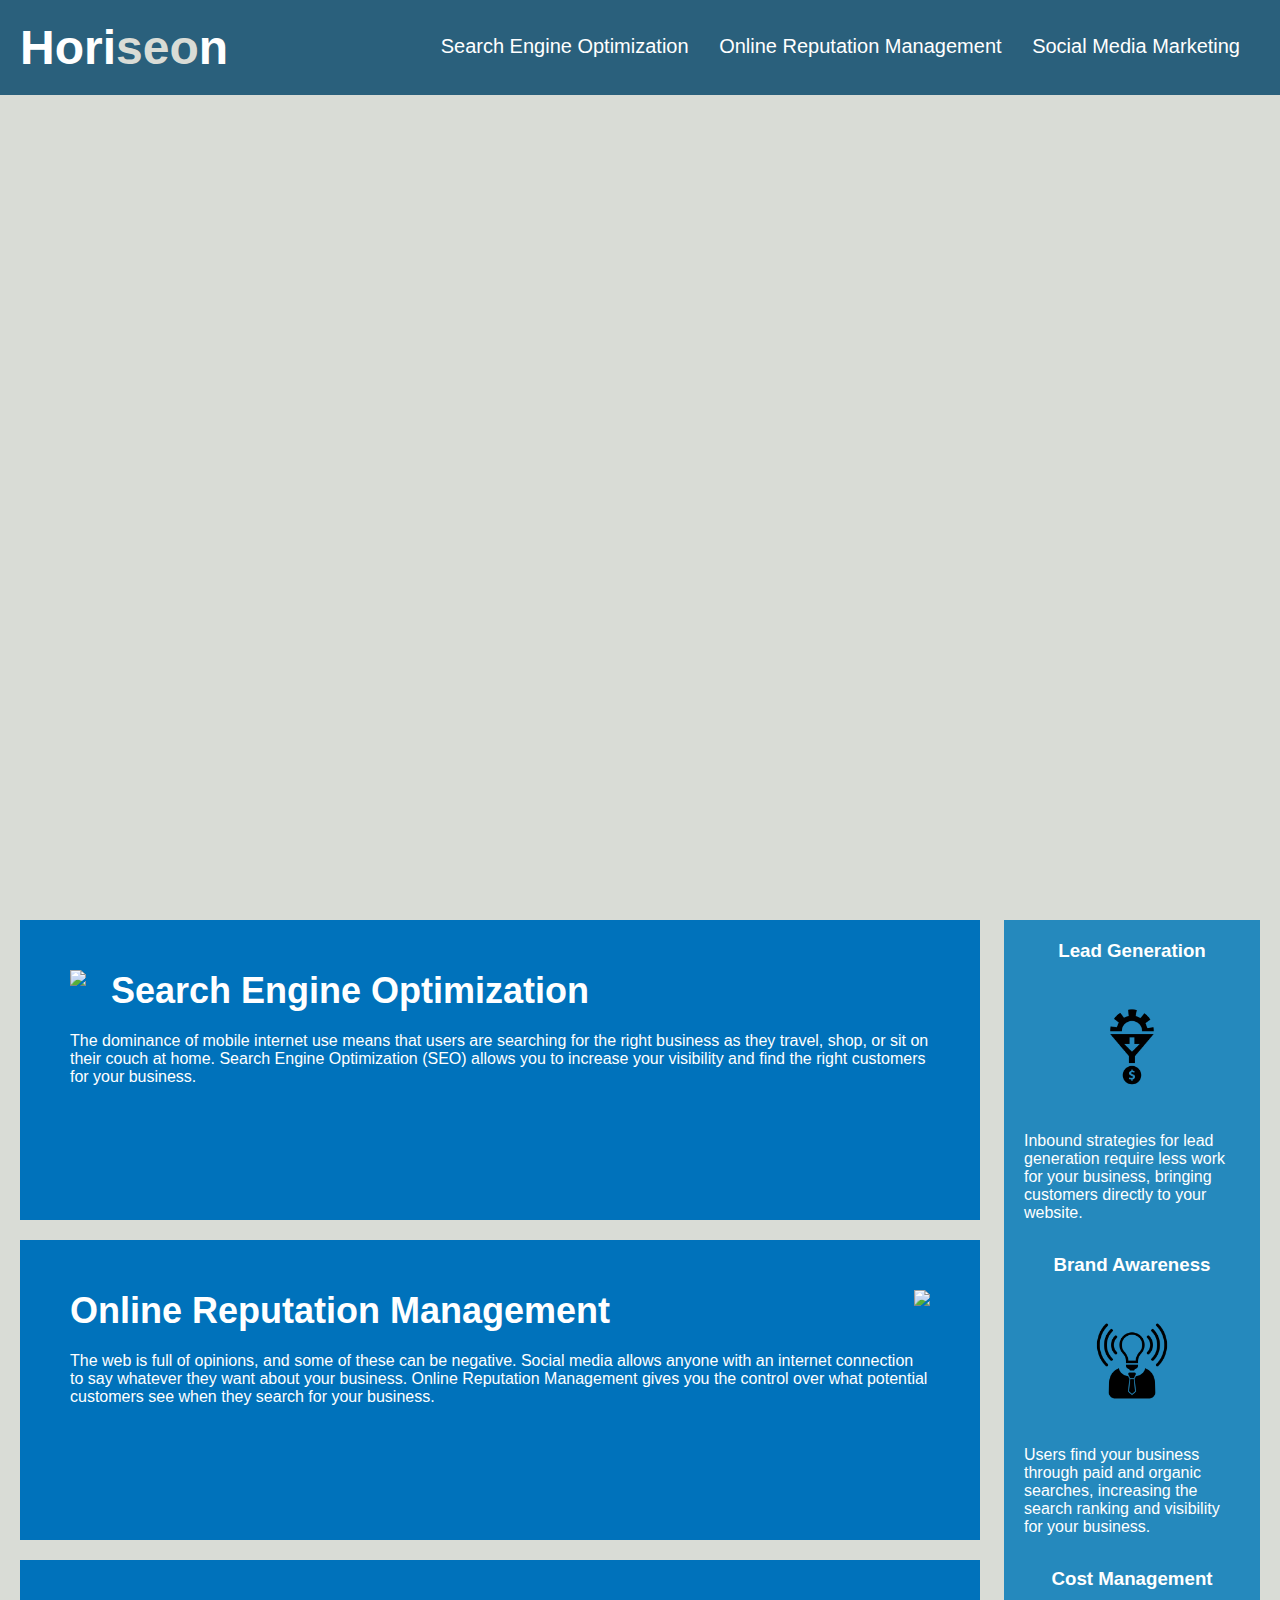
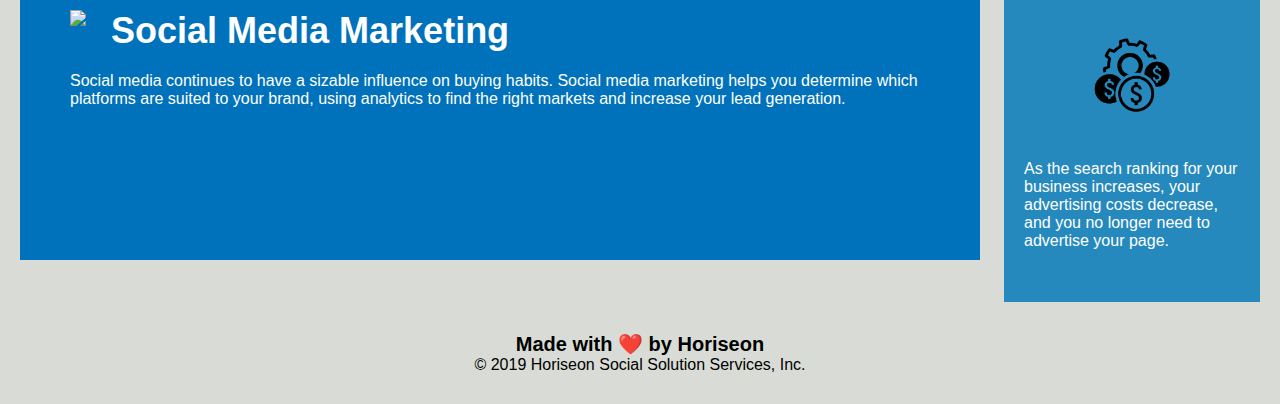
==== Develop/index.html @ 235728ac "initial commit" ====
<!DOCTYPE html>
<html lang="en-us">

<head>
    <meta charset="UTF-8" />
    <link rel="stylesheet" href="./assets/css/style.css">
    <title>website</title>
</head>

<body>
    <div class="header">
        <h1>Hori<span class="seo">seo</span>n</h1>
        <div>
            <ul>
                <li>
                    <a href="#search-engine-optimization">Search Engine Optimization</a>
                </li>
                <li>
                    <a href="#online-reputation-management">Online Reputation Management</a>
                </li>
                <li>
                    <a href="#social-media-marketing">Social Media Marketing</a>
                </li>
            </ul>
        </div>
    </div>
    <div class="hero"></div>
    <div class="content">
        <div class="search-engine-optimization">
            <img src="./assets/images/search-engine-optimization.jpg" class="float-left" />
            <h2>Search Engine Optimization</h2>
            <p>
                The dominance of mobile internet use means that users are searching for the right business as they travel, shop, or sit on their couch at home. Search Engine Optimization (SEO) allows you to increase your visibility and find the right customers for your business.
            </p>
        </div>
        <div id="online-reputation-management" class="online-reputation-management">
            <img src="./assets/images/online-reputation-management.jpg" class="float-right" />
            <h2>Online Reputation Management</h2>
            <p>
                The web is full of opinions, and some of these can be negative. Social media allows anyone with an internet connection to say whatever they want about your business. Online Reputation Management gives you the control over what potential customers see when they search for your business.
            </p>
        </div>
        <div id="social-media-marketing" class="social-media-marketing">
            <img src="./assets/images/social-media-marketing.jpg" class="float-left" />
            <h2>Social Media Marketing</h2>
            <p>
                Social media continues to have a sizable influence on buying habits. Social media marketing helps you determine which platforms are suited to your brand, using analytics to find the right markets and increase your lead generation.
            </p>
        </div>
    </div>
    <div class="benefits">
        <div class="benefit-lead">
            <h3>Lead Generation</h3>
            <img src="./assets/images/lead-generation.png" />
            <p>
                Inbound strategies for lead generation require less work for your business, bringing customers directly to your website.
            </p>
        </div>
        <div class="benefit-brand">
            <h3>Brand Awareness</h3>
            <img src="./assets/images/brand-awareness.png" />
            <p>
                Users find your business through paid and organic searches, increasing the search ranking and visibility for your business.
            </p>
        </div>
        <div class="benefit-cost">
            <h3>Cost Management</h3>
            <img src="./assets/images/cost-management.png"></img>
            <p>
                As the search ranking for your business increases, your advertising costs decrease, and you no longer need to advertise your page.
            </p>
        </div>
    </div>
    <div class="footer">
        <h2>Made with ❤️️ by Horiseon</h2>
        <p>
            &copy; 2019 Horiseon Social Solution Services, Inc.
        </p>
    </div>
</body>

</html>
---- Develop/assets/css/style.css ----
* {
    box-sizing: border-box;
    padding: 0;
    margin: 0;
}

body {
    background-color: #d9dcd6;
}

.header {
    padding: 20px;
    font-family: 'Trebuchet MS', 'Lucida Sans Unicode', 'Lucida Grande', 'Lucida Sans', Arial, sans-serif;
    background-color: #2a607c;
    color: #ffffff;
}

.header h1 {
    display: inline-block;
    font-size: 48px;
}

.header h1 .seo {
    color: #d9dcd6;
}

.header div {
    padding-top: 15px;
    margin-right: 20px;
    float: right;
    font-family: 'Gill Sans', 'Gill Sans MT', Calibri, 'Trebuchet MS', sans-serif;
    font-size: 20px;
}

.header div ul {
    list-style-type: none;
}

.header div ul li {
    display: inline-block;
    margin-left: 25px;
}

a {
    color: #ffffff;
    text-decoration: none;
}

p {
    font-size: 16px;
}

.hero {
    height: 800px;
    width: 100%;
    margin-bottom: 25px;
    background-image: url("../images/digital-marketing-meeting.jpg");
    background-size: cover;
    background-position: center;
}

.float-left {
    float: left;
    margin-right: 25px;
}

.float-right {
    float: right;
    margin-left: 25px;
}

.content {
    width: 75%;
    display: inline-block;
    margin-left: 20px;
}

.benefits {
    margin-right: 20px;
    padding: 20px;
    clear: both;
    float: right;
    width: 20%;
    height: 100%;
    font-family: 'Gill Sans', 'Gill Sans MT', Calibri, 'Trebuchet MS', sans-serif;
    background-color: #2589bd;
}

.benefit-lead {
    margin-bottom: 32px;
    color: #ffffff;
}

.benefit-brand {
    margin-bottom: 32px;
    color: #ffffff;
}

.benefit-cost {
    margin-bottom: 32px;
    color: #ffffff;
}

.benefit-lead h3 {
    margin-bottom: 10px;
    text-align: center;
}

.benefit-brand h3 {
    margin-bottom: 10px;
    text-align: center;
}

.benefit-cost h3 {
    margin-bottom: 10px;
    text-align: center;
}

.benefit-lead img {
    display: block;
    margin: 10px auto;
    max-width: 150px;
}

.benefit-brand img {
    display: block;
    margin: 10px auto;
    max-width: 150px;
}

.benefit-cost img {
    display: block;
    margin: 10px auto;
    max-width: 150px;
}

.search-engine-optimization {
    margin-bottom: 20px;
    padding: 50px;
    height: 300px;
    font-family: 'Gill Sans', 'Gill Sans MT', Calibri, 'Trebuchet MS', sans-serif;
    background-color: #0072bb;
    color: #ffffff;
}

.online-reputation-management {
    margin-bottom: 20px;
    padding: 50px;
    height: 300px;
    font-family: 'Gill Sans', 'Gill Sans MT', Calibri, 'Trebuchet MS', sans-serif;
    background-color: #0072bb;
    color: #ffffff;
}

.social-media-marketing {
    margin-bottom: 20px;
    padding: 50px;
    height: 300px;
    font-family: 'Gill Sans', 'Gill Sans MT', Calibri, 'Trebuchet MS', sans-serif;
    background-color: #0072bb;
    color: #ffffff;
}

.search-engine-optimization img {
    max-height: 200px;
}

.online-reputation-management img {
    max-height: 200px;
}

.social-media-marketing img {
    max-height: 200px;
}

.search-engine-optimization h2 {
    margin-bottom: 20px;
    font-size: 36px;
}

.online-reputation-management h2 {
    margin-bottom: 20px;
    font-size: 36px;
}

.social-media-marketing h2 {
    margin-bottom: 20px;
    font-size: 36px;
}

.footer {
    padding: 30px;
    clear: both;
    font-family: 'Trebuchet MS', 'Lucida Sans Unicode', 'Lucida Grande', 'Lucida Sans', Arial, sans-serif;
    text-align: center;
}

.footer h2 {
    font-size: 20px;
}
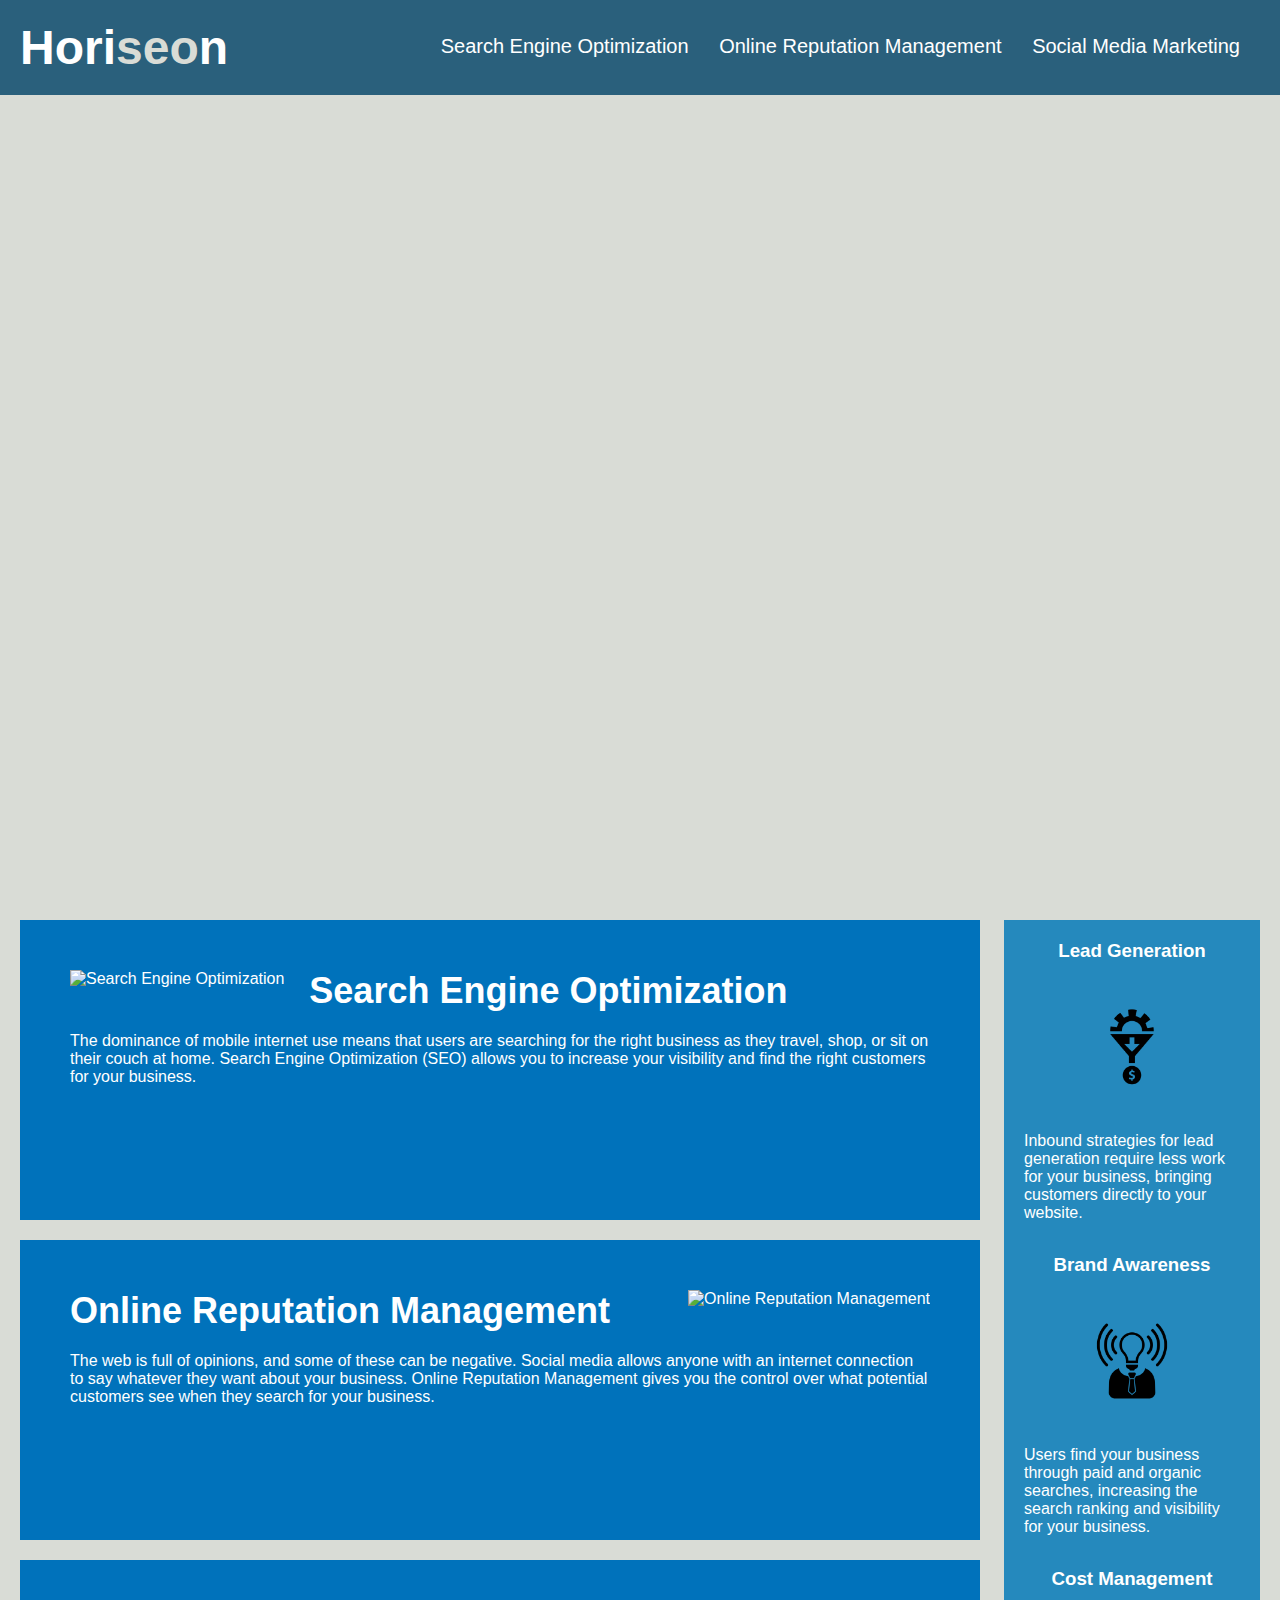
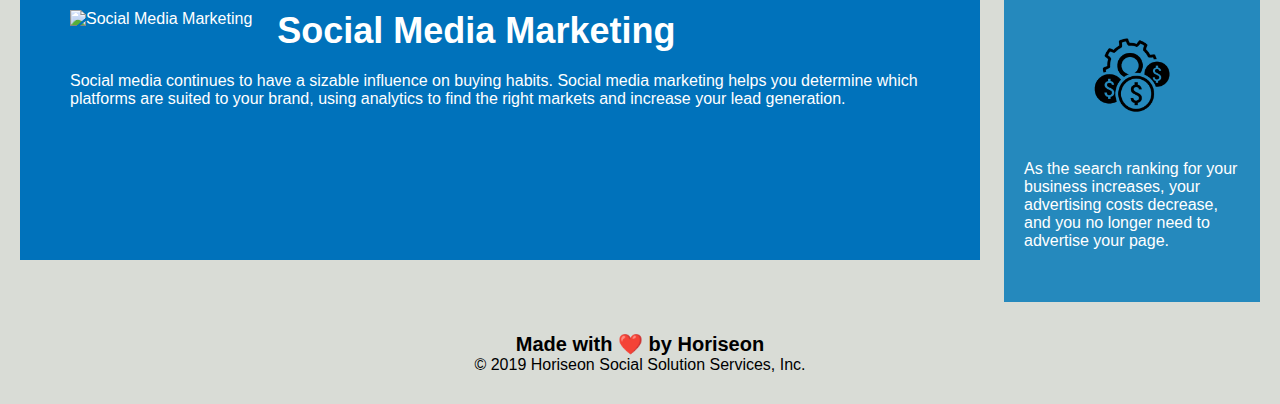
==== commit 5ad49f35: "adjusted the remaning semantic elements of the document" ====
--- a/Develop/index.html
+++ b/Develop/index.html
@@ -1,82 +1,99 @@
 <!DOCTYPE html>
 <html lang="en-us">
 
-<head>
-    <meta charset="UTF-8" />
-    <link rel="stylesheet" href="./assets/css/style.css">
-    <title>website</title>
-</head>
+    <!-- adjusted heading indenting for head and body elements which were initally position on the same level of the html tag -->
+    <head>
+        <meta charset="UTF-8" />
+        <!-- moved title element above link element -->
+        <title>Horiseon Markerting</title>
+        <link rel="stylesheet" href="./assets/css/style.css">
+    </head>
 
-<body>
-    <div class="header">
-        <h1>Hori<span class="seo">seo</span>n</h1>
-        <div>
-            <ul>
-                <li>
-                    <a href="#search-engine-optimization">Search Engine Optimization</a>
-                </li>
-                <li>
-                    <a href="#online-reputation-management">Online Reputation Management</a>
-                </li>
-                <li>
-                    <a href="#social-media-marketing">Social Media Marketing</a>
-                </li>
-            </ul>
-        </div>
-    </div>
-    <div class="hero"></div>
-    <div class="content">
-        <div class="search-engine-optimization">
-            <img src="./assets/images/search-engine-optimization.jpg" class="float-left" />
-            <h2>Search Engine Optimization</h2>
+    <body>
+        <!-- navigation -->
+        <!-- changed the of the tag from div to header for semantic reasons and removed the class header -->
+        <header>
+            <!-- added anchor tag so that Horiseon branding links back to the index.html -->
+            <h1>
+                <a href="./index.html">Hori<span class="seo">seo</span>n</a>
+            </h1>
+            <nav>
+                <ul>
+                    <li>
+                        <a href="#search-engine-optimization">Search Engine Optimization</a>
+                    </li>
+                    <li>
+                        <a href="#online-reputation-management">Online Reputation Management</a>
+                    </li>
+                    <li>
+                        <a href="#social-media-marketing">Social Media Marketing</a>
+                    </li>
+                </ul>
+            </nav>
+        </header>
+
+        <!-- changed div to section for semantic reasons -->
+        <section class="hero"></section>
+
+        <!-- changed div to section for semantic reasons -->
+        <section class="content">
+            <!-- added id to div linking to the nav element -->
+            <div id="search-engine-optimization" class="search-engine-optimization">
+                <!-- added alt attributes for each img tag -->
+                <img src="./assets/images/search-engine-optimization.jpg" alt="Search Engine Optimization" class="float-left" />
+                <h2>Search Engine Optimization</h2>
+                <p>
+                    The dominance of mobile internet use means that users are searching for the right business as they travel, shop, or sit on their couch at home. Search Engine Optimization (SEO) allows you to increase your visibility and find the right customers for your business.
+                </p>
+            </div>
+            <div id="online-reputation-management" class="online-reputation-management">
+                <img src="./assets/images/online-reputation-management.jpg" alt="Online Reputation Management" class="float-right" />
+                <h2>Online Reputation Management</h2>
+                <p>
+                    The web is full of opinions, and some of these can be negative. Social media allows anyone with an internet connection to say whatever they want about your business. Online Reputation Management gives you the control over what potential customers see when they search for your business.
+                </p>
+            </div>
+            <div id="social-media-marketing" class="social-media-marketing">
+                <img src="./assets/images/social-media-marketing.jpg" alt="Social Media Marketing" class="float-left" />
+                <h2>Social Media Marketing</h2>
+                <p>
+                    Social media continues to have a sizable influence on buying habits. Social media marketing helps you determine which platforms are suited to your brand, using analytics to find the right markets and increase your lead generation.
+                </p>
+            </div>
+        </section>
+        
+        <section class="benefits">
+
+            <!-- added alt attributes to all img tags for accessibility. These tags are empty but can be adjusted if need be -->
+            <div class="benefit-lead">
+                <h3>Lead Generation</h3>
+                <img src="./assets/images/lead-generation.png" alt="" />
+                <p>
+                    Inbound strategies for lead generation require less work for your business, bringing customers directly to your website.
+                </p>
+            </div>
+            <div class="benefit-brand">
+                <h3>Brand Awareness</h3>
+                <img src="./assets/images/brand-awareness.png" alt="" />
+                <p>
+                    Users find your business through paid and organic searches, increasing the search ranking and visibility for your business.
+                </p>
+            </div>
+            <div class="benefit-cost">
+                <h3>Cost Management</h3>
+                <img src="./assets/images/cost-management.png" alt="" />
+                <p>
+                    As the search ranking for your business increases, your advertising costs decrease, and you no longer need to advertise your page.
+                </p>
+            </div>
+        </section>
+        <!-- changed div to footer for semantic reasons -->
+        <footer>
+            <h2>Made with ❤️️ by Horiseon</h2>
             <p>
-                The dominance of mobile internet use means that users are searching for the right business as they travel, shop, or sit on their couch at home. Search Engine Optimization (SEO) allows you to increase your visibility and find the right customers for your business.
+                &copy; 2019 Horiseon Social Solution Services, Inc.
             </p>
-        </div>
-        <div id="online-reputation-management" class="online-reputation-management">
-            <img src="./assets/images/online-reputation-management.jpg" class="float-right" />
-            <h2>Online Reputation Management</h2>
-            <p>
-                The web is full of opinions, and some of these can be negative. Social media allows anyone with an internet connection to say whatever they want about your business. Online Reputation Management gives you the control over what potential customers see when they search for your business.
-            </p>
-        </div>
-        <div id="social-media-marketing" class="social-media-marketing">
-            <img src="./assets/images/social-media-marketing.jpg" class="float-left" />
-            <h2>Social Media Marketing</h2>
-            <p>
-                Social media continues to have a sizable influence on buying habits. Social media marketing helps you determine which platforms are suited to your brand, using analytics to find the right markets and increase your lead generation.
-            </p>
-        </div>
-    </div>
-    <div class="benefits">
-        <div class="benefit-lead">
-            <h3>Lead Generation</h3>
-            <img src="./assets/images/lead-generation.png" />
-            <p>
-                Inbound strategies for lead generation require less work for your business, bringing customers directly to your website.
-            </p>
-        </div>
-        <div class="benefit-brand">
-            <h3>Brand Awareness</h3>
-            <img src="./assets/images/brand-awareness.png" />
-            <p>
-                Users find your business through paid and organic searches, increasing the search ranking and visibility for your business.
-            </p>
-        </div>
-        <div class="benefit-cost">
-            <h3>Cost Management</h3>
-            <img src="./assets/images/cost-management.png"></img>
-            <p>
-                As the search ranking for your business increases, your advertising costs decrease, and you no longer need to advertise your page.
-            </p>
-        </div>
-    </div>
-    <div class="footer">
-        <h2>Made with ❤️️ by Horiseon</h2>
-        <p>
-            &copy; 2019 Horiseon Social Solution Services, Inc.
-        </p>
-    </div>
-</body>
+        </footer>
+    </body>
 
 </html>
--- a/Develop/assets/css/style.css
+++ b/Develop/assets/css/style.css
@@ -8,23 +8,25 @@
     background-color: #d9dcd6;
 }
 
-.header {
+/* coverted the class selector from .header to the element selector header */
+header {
     padding: 20px;
     font-family: 'Trebuchet MS', 'Lucida Sans Unicode', 'Lucida Grande', 'Lucida Sans', Arial, sans-serif;
     background-color: #2a607c;
     color: #ffffff;
 }
 
-.header h1 {
+header h1 {
     display: inline-block;
     font-size: 48px;
 }
 
-.header h1 .seo {
+header h1 .seo {
     color: #d9dcd6;
 }
 
-.header div {
+/* changed the div element to nav to target header nav replicated the changed made on index.html */
+header nav {
     padding-top: 15px;
     margin-right: 20px;
     float: right;
@@ -32,11 +34,11 @@
     font-size: 20px;
 }
 
-.header div ul {
+header nav ul {
     list-style-type: none;
 }
 
-.header div ul li {
+header nav ul li {
     display: inline-block;
     margin-left: 25px;
 }
@@ -51,10 +53,10 @@
 }
 
 .hero {
+    background-image: url("../images/digital-marketing-meeting.jpg");
     height: 800px;
     width: 100%;
     margin-bottom: 25px;
-    background-image: url("../images/digital-marketing-meeting.jpg");
     background-size: cover;
     background-position: center;
 }
@@ -73,6 +75,33 @@
     width: 75%;
     display: inline-block;
     margin-left: 20px;
+}
+
+.search-engine-optimization {
+    margin-bottom: 20px;
+    padding: 50px;
+    height: 300px;
+    font-family: 'Gill Sans', 'Gill Sans MT', Calibri, 'Trebuchet MS', sans-serif;
+    background-color: #0072bb;
+    color: #ffffff;
+}
+
+.online-reputation-management {
+    margin-bottom: 20px;
+    padding: 50px;
+    height: 300px;
+    font-family: 'Gill Sans', 'Gill Sans MT', Calibri, 'Trebuchet MS', sans-serif;
+    background-color: #0072bb;
+    color: #ffffff;
+}
+
+.social-media-marketing {
+    margin-bottom: 20px;
+    padding: 50px;
+    height: 300px;
+    font-family: 'Gill Sans', 'Gill Sans MT', Calibri, 'Trebuchet MS', sans-serif;
+    background-color: #0072bb;
+    color: #ffffff;
 }
 
 .benefits {
@@ -134,32 +163,6 @@
     max-width: 150px;
 }
 
-.search-engine-optimization {
-    margin-bottom: 20px;
-    padding: 50px;
-    height: 300px;
-    font-family: 'Gill Sans', 'Gill Sans MT', Calibri, 'Trebuchet MS', sans-serif;
-    background-color: #0072bb;
-    color: #ffffff;
-}
-
-.online-reputation-management {
-    margin-bottom: 20px;
-    padding: 50px;
-    height: 300px;
-    font-family: 'Gill Sans', 'Gill Sans MT', Calibri, 'Trebuchet MS', sans-serif;
-    background-color: #0072bb;
-    color: #ffffff;
-}
-
-.social-media-marketing {
-    margin-bottom: 20px;
-    padding: 50px;
-    height: 300px;
-    font-family: 'Gill Sans', 'Gill Sans MT', Calibri, 'Trebuchet MS', sans-serif;
-    background-color: #0072bb;
-    color: #ffffff;
-}
 
 .search-engine-optimization img {
     max-height: 200px;
@@ -188,13 +191,15 @@
     font-size: 36px;
 }
 
-.footer {
+/* removed the class footer on indext.html so adjusted from a class selector to a element selector, targeting the
+footer element specifically */
+footer {
     padding: 30px;
     clear: both;
     font-family: 'Trebuchet MS', 'Lucida Sans Unicode', 'Lucida Grande', 'Lucida Sans', Arial, sans-serif;
     text-align: center;
 }
 
-.footer h2 {
+footer h2 {
     font-size: 20px;
 }
